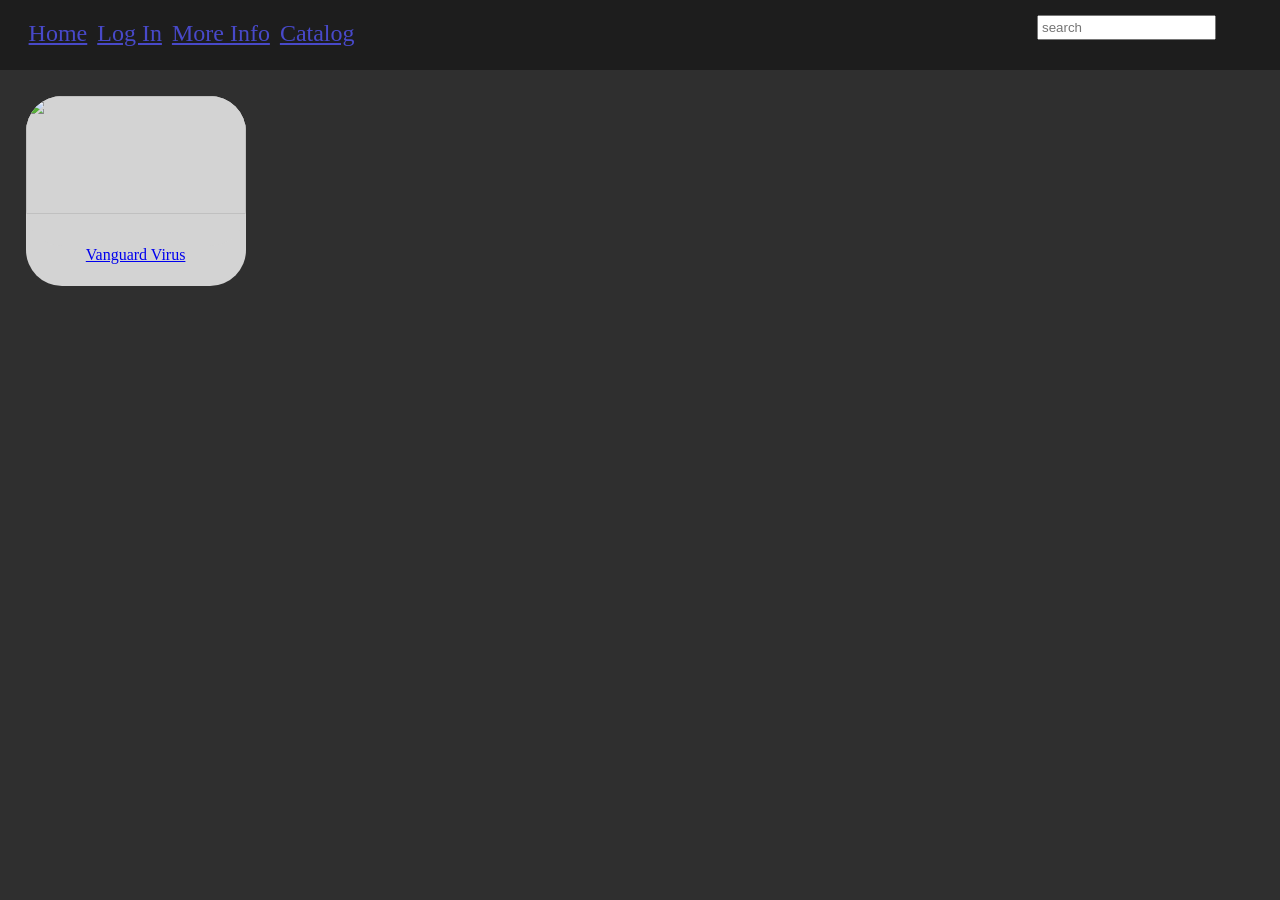
==== index.html @ 1e3b362c "Update index.html" ====
<!DOCTYPE html>
<html><head>
        <link rel="preconnect" href="https://fonts.gstatic.com">
<link href="https://fonts.googleapis.com/css2?family=Press+Start+2P&amp;display=swap" rel="stylesheet">
        <title>Purasu Games</title>
        <style>
#pageContent{

}
*{
 margin: 0px;
}

#headImage{
	width: 100%;
	margin: 50px 0px 0px 0px;
}
nav{
	position: fixed;
	padding:0px;
  background-color: #1D1D1D;
  height: 70px;
  margin: 0px;
  width: 100%;
  top:0px;
}
.bar{
  padding: 3px;
  position:relative;
  top: 20px;
  color: #4849C9;
  font-size: 150%;
}
.bar:hover{
   padding: 3px;
  position:relative;
  top: 14px;
  background-color: #161616;
}
body{
	background-color: #2F2F2F;
}

.content{
    text-align:center;
}
h1{
  font-family: 'Press Start 2P', cursive;
  background-color:blue;
  margin: 0px;
  }
.gameTileImg{
         height: 79%;
         width: 100%;
         background-color: lightgrey;
		 border-radius: 36px;
}
.gametileblock{
        text-align:center;
      height: 190px;
         width: 220px;
        background-color: lightgrey;
		 border-radius: 36px;
         margin: 2%;
                }
#searchBar{
	  padding: 3px;
  position:relative;
  top: 15px;
  float: right;
  margin: 0px 5%;
}
#marginE{
	margin: 0px 0px 0px 2%;
	}
        </style>
        </head>
        <body>
           <header>
                   
            <nav >
                <a href="" class="bar" id="marginE">Home</a>
                <a href="" class="bar">Log In</a>
				<a href="" class="bar">More Info</a>
				<a href="" class="bar">Catalog</a>
                <input placeholder="search" id="searchBar"> 
             </nav>
         </header> 
		 <div id="pageContent">
			<img id="headImage" src="https://raw.githubusercontent.com/Purasu-Games/Purasu-Games/main/justLogo.png">
                 <div class="gameRowOne"> 
		<a href="Vanguard Virus/Game.html">
                      <div class="gametileblock">
                      <img src="https://www.gaithersburgdental.com/wp-content/uploads/2016/10/orionthemes-placeholder-image.png" class="gameTileImg">       
                      <div class="text">
                             <p>Vanguard Virus</p>
                      </div>
                      </div>
			 </a>
                      <div></div>
                      
                      
                      
                </div>
				
        </div>
</body>
</html>
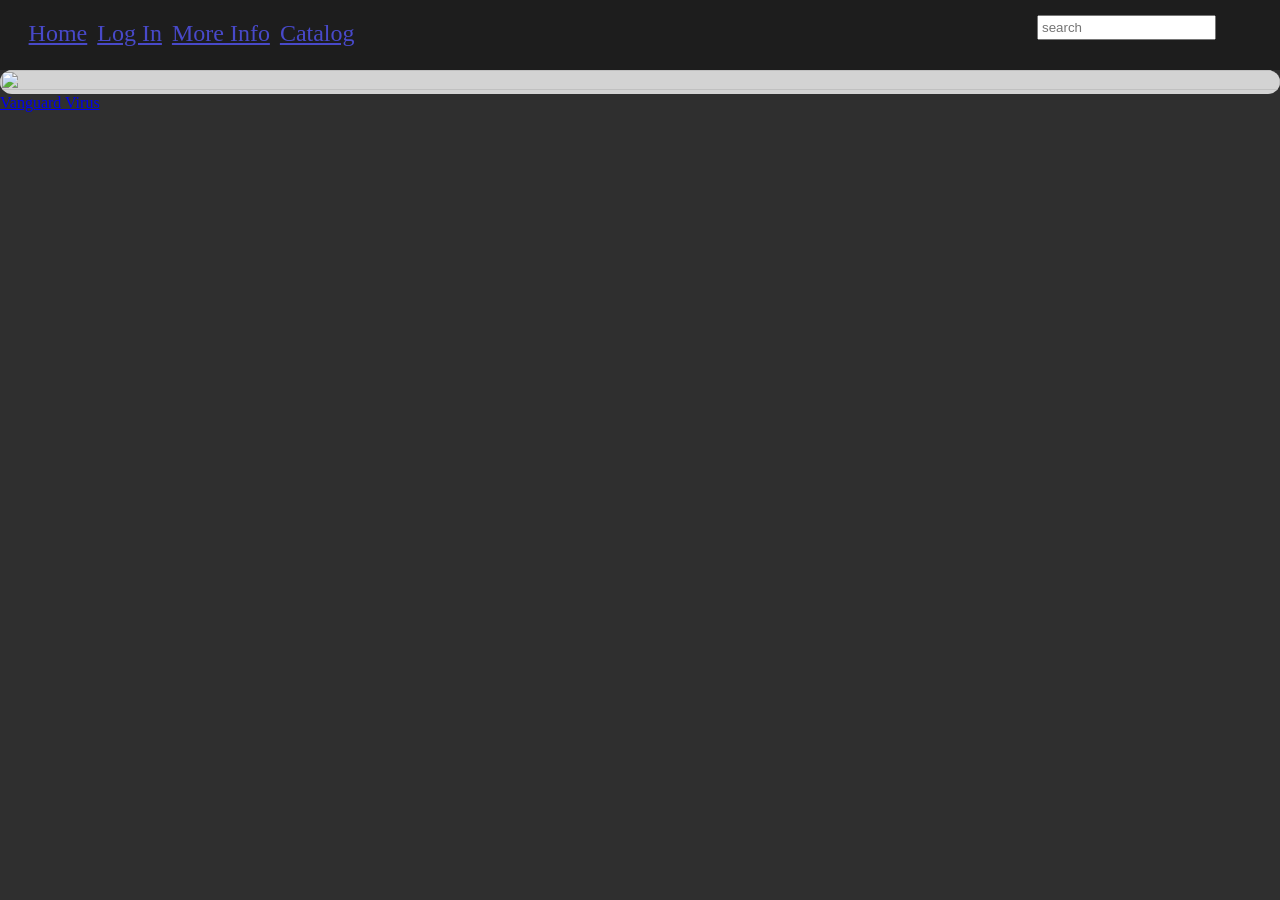
==== commit 8f0c1daf: "Update index.html" ====
--- a/index.html
+++ b/index.html
@@ -1,5 +1,6 @@
 <!DOCTYPE html>
 <html><head>
+	<link rel="shortcut icon" type="image/x-icon" href="favicon.ico">
         <link rel="preconnect" href="https://fonts.gstatic.com">
 <link href="https://fonts.googleapis.com/css2?family=Press+Start+2P&amp;display=swap" rel="stylesheet">
         <title>Purasu Games</title>
@@ -87,11 +88,11 @@
              </nav>
          </header> 
 		 <div id="pageContent">
-			<img id="headImage" src="https://raw.githubusercontent.com/Purasu-Games/Purasu-Games/main/justLogo.png">
+			<img id="headImage" src="https://raw.githubusercontent.com/Purasu-G
+                      <div class="gametileblock">ames/Purasu-Games/main/justLogo.png">
                  <div class="gameRowOne"> 
 		<a href="Vanguard Virus/Game.html">
-                      <div class="gametileblock">
-                      <img src="https://www.gaithersburgdental.com/wp-content/uploads/2016/10/orionthemes-placeholder-image.png" class="gameTileImg">       
+                      <img src="https://cdn.discordapp.com/attachments/786714468167581736/824490711742414848/Vanguard.png" class="gameTileImg">       
                       <div class="text">
                              <p>Vanguard Virus</p>
                       </div>
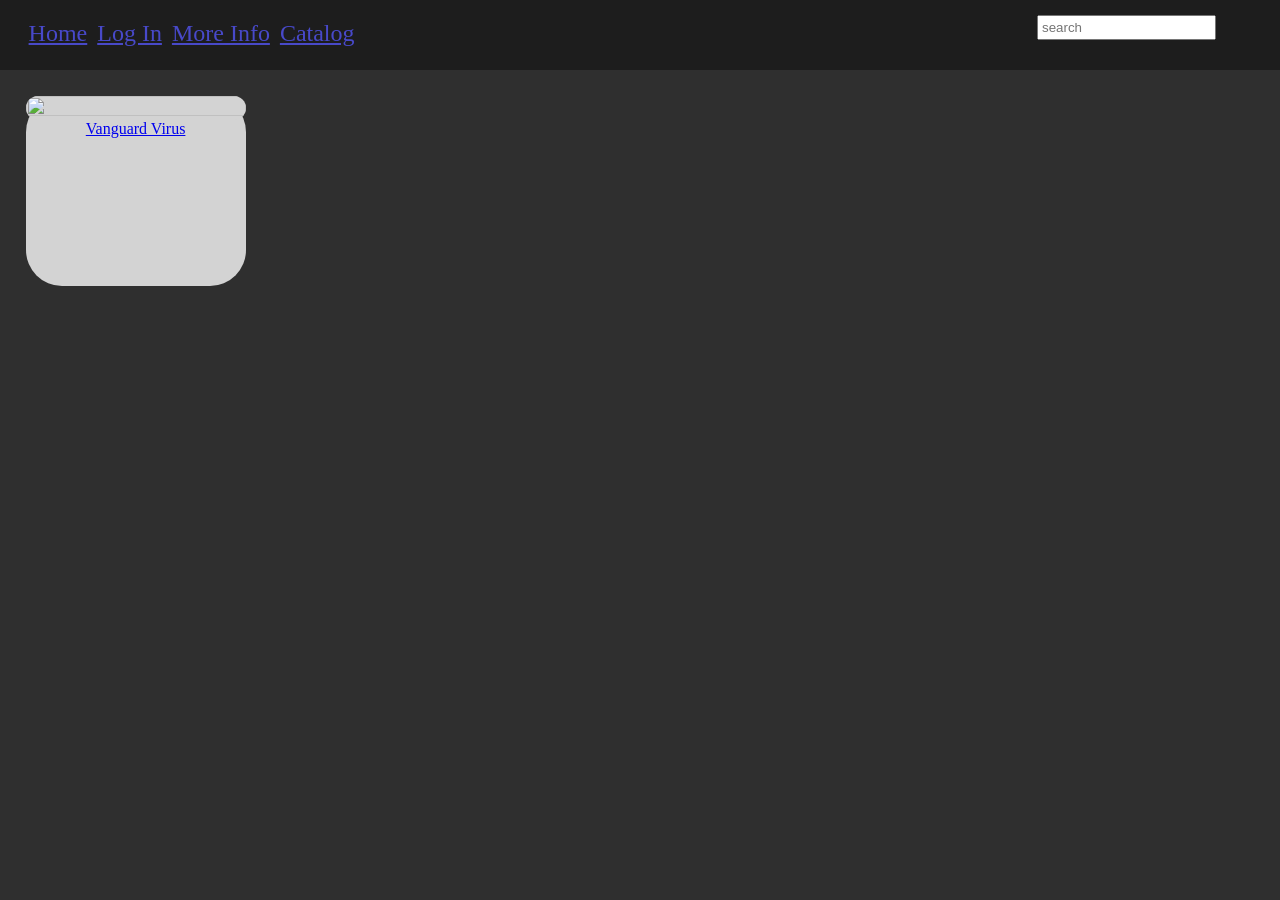
==== commit c372797f: "Update index.html" ====
--- a/index.html
+++ b/index.html
@@ -1,10 +1,12 @@
+
 <!DOCTYPE html>
-<html><head>
-	<link rel="shortcut icon" type="image/x-icon" href="favicon.ico">
-        <link rel="preconnect" href="https://fonts.gstatic.com">
-<link href="https://fonts.googleapis.com/css2?family=Press+Start+2P&amp;display=swap" rel="stylesheet">
-        <title>Purasu Games</title>
-        <style>
+<html>
+	<head>
+		<link rel="shortcut icon" type="image/x-icon" href="favicon.ico">
+        	<link rel="preconnect" href="https://fonts.gstatic.com">
+		<link href="https://fonts.googleapis.com/css2?family=Press+Start+2P&amp;display=swap" rel="stylesheet">
+        	<title>Purasu Games</title>
+        	<style>
 #pageContent{
 
 }
@@ -74,36 +76,31 @@
 #marginE{
 	margin: 0px 0px 0px 2%;
 	}
-        </style>
-        </head>
-        <body>
-           <header>
-                   
-            <nav >
-                <a href="" class="bar" id="marginE">Home</a>
-                <a href="" class="bar">Log In</a>
+		</style>
+	</head>
+	<body>
+		<header>                   
+			<nav >
+				<a href="" class="bar" id="marginE">Home</a>
+				<a href="" class="bar">Log In</a>
 				<a href="" class="bar">More Info</a>
 				<a href="" class="bar">Catalog</a>
-                <input placeholder="search" id="searchBar"> 
-             </nav>
-         </header> 
-		 <div id="pageContent">
-			<img id="headImage" src="https://raw.githubusercontent.com/Purasu-G
-                      <div class="gametileblock">ames/Purasu-Games/main/justLogo.png">
-                 <div class="gameRowOne"> 
-		<a href="Vanguard Virus/Game.html">
-                      <img src="https://cdn.discordapp.com/attachments/786714468167581736/824490711742414848/Vanguard.png" class="gameTileImg">       
-                      <div class="text">
-                             <p>Vanguard Virus</p>
-                      </div>
-                      </div>
-			 </a>
-                      <div></div>
-                      
-                      
-                      
-                </div>
-				
-        </div>
-</body>
+				<input placeholder="search" id="searchBar"> 
+			</nav>
+		</header> 
+		<div id="pageContent">
+			<img id="headImage" src="https://raw.githubusercontent.com/Purasu-Games/Purasu-Games/main/justLogo.png">
+			<div class="gametileblock">
+				<div class="gameRowOne">  
+					<a href="Vanguard Virus/Game.html">
+						<img src="https://cdn.discordapp.com/attachments/786714468167581736/824490711742414848/Vanguard.png" class="gameTileImg">       
+							<div class="text">
+								<p>Vanguard Virus</p>
+							</div>
+					</a>
+
+				</div>
+			</div>
+		</div>	
+	</body>
 </html>
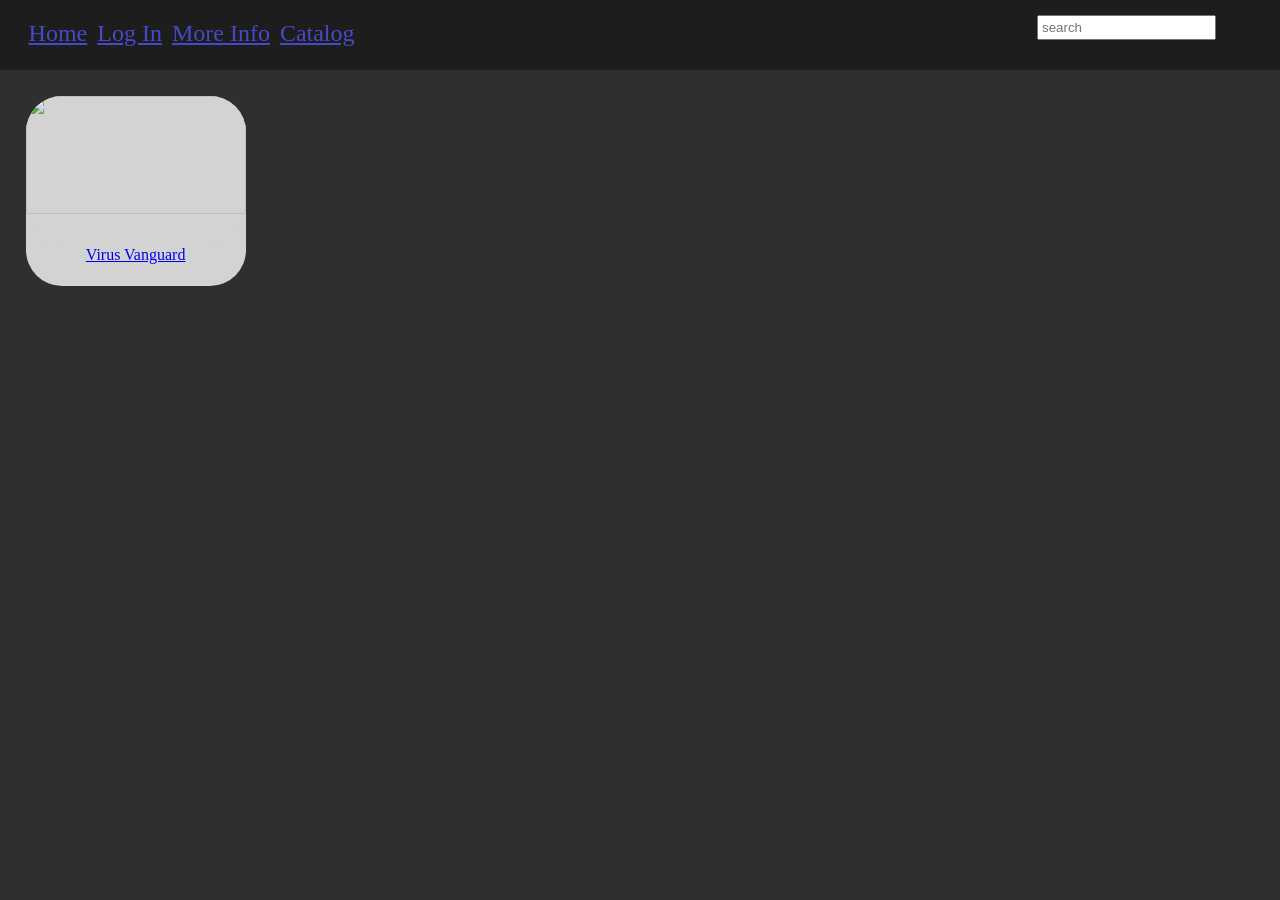
==== commit 4ac04e77: "Update index.html" ====
--- a/index.html
+++ b/index.html
@@ -1,12 +1,9 @@
-
 <!DOCTYPE html>
-<html>
-	<head>
-		<link rel="shortcut icon" type="image/x-icon" href="favicon.ico">
-        	<link rel="preconnect" href="https://fonts.gstatic.com">
-		<link href="https://fonts.googleapis.com/css2?family=Press+Start+2P&amp;display=swap" rel="stylesheet">
-        	<title>Purasu Games</title>
-        	<style>
+<html><head>
+        <link rel="preconnect" href="https://fonts.gstatic.com">
+<link href="https://fonts.googleapis.com/css2?family=Press+Start+2P&amp;display=swap" rel="stylesheet">
+        <title>Purasu Games</title>
+        <style>
 #pageContent{
 
 }
@@ -76,31 +73,36 @@
 #marginE{
 	margin: 0px 0px 0px 2%;
 	}
-		</style>
-	</head>
-	<body>
-		<header>                   
-			<nav >
-				<a href="" class="bar" id="marginE">Home</a>
-				<a href="" class="bar">Log In</a>
+        </style>
+        </head>
+        <body>
+           <header>
+                   
+            <nav >
+                <a href="" class="bar" id="marginE">Home</a>
+                <a href="" class="bar">Log In</a>
 				<a href="" class="bar">More Info</a>
 				<a href="" class="bar">Catalog</a>
-				<input placeholder="search" id="searchBar"> 
-			</nav>
-		</header> 
-		<div id="pageContent">
+                <input placeholder="search" id="searchBar"> 
+             </nav>
+         </header> 
+		 <div id="pageContent">
 			<img id="headImage" src="https://raw.githubusercontent.com/Purasu-Games/Purasu-Games/main/justLogo.png">
-			<div class="gametileblock">
-				<div class="gameRowOne">  
-					<a href="Vanguard Virus/Game.html">
-						<img src="https://cdn.discordapp.com/attachments/786714468167581736/824490711742414848/Vanguard.png" class="gameTileImg">       
-							<div class="text">
-								<p>Vanguard Virus</p>
-							</div>
-					</a>
-
-				</div>
-			</div>
-		</div>	
-	</body>
+                 <div class="gameRowOne"> 
+		<a href="Vanguard Virus/Game.html">
+                      <div class="gametileblock">
+                      <img src="https://www.gaithersburgdental.com/wp-content/uploads/2016/10/orionthemes-placeholder-image.png" class="gameTileImg">       
+                      <div class="text">
+                             <p>Virus Vanguard</p>
+                      </div>
+                      </div>
+			 </a>
+                      <div></div>
+                      
+                      
+                      
+                </div>
+				
+        </div>
+</body>
 </html>
